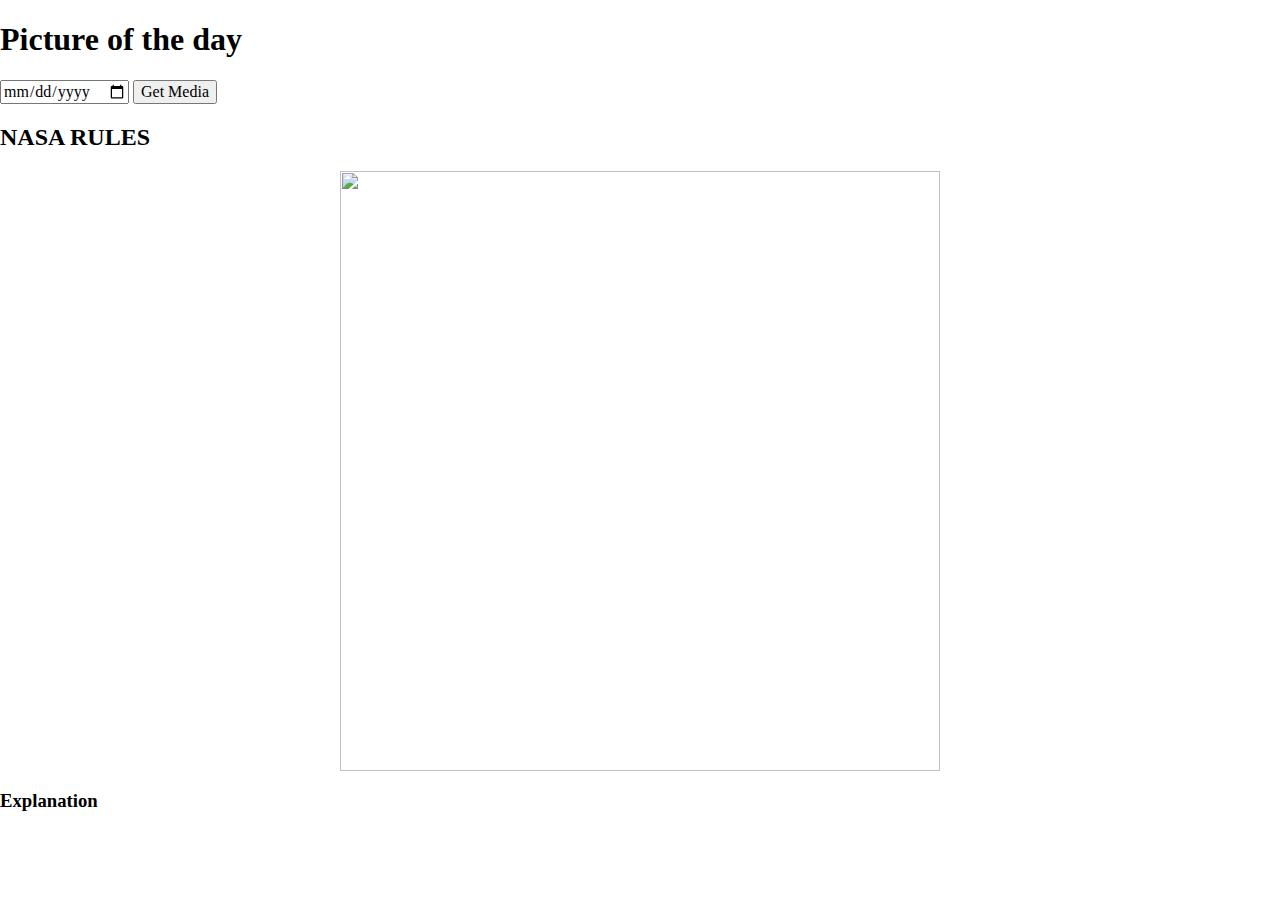
==== card-game/index.html @ 8eec3d51 "first hands on , on local storage" ====
<!DOCTYPE html>
<html lang="en">
  <head>
    <meta charset="utf-8" />
    <meta name="description" content="This is where your description goes" />
    <meta name="keywords" content="one, two, three" />

    <title>Title in the tab</title>

    <!-- external CSS link -->
    <link rel="stylesheet" href="css/normalize.css" />
    <link rel="stylesheet" href="css/style.css" />
  </head>
  <body>
    <h1>Picture of the day</h1>
    <input type="date" name="" value="" />
    <button type="button" name="button">Get Media</button>

    <h2>NASA RULES</h2>
    <img src="#" alt="" />
    <!-- <iframe src="" frameborder="0"></iframe> -->
    <h3>Explanation</h3>

    <script type="text/javascript" src="js/main.js"></script>
  </body>
</html>
---- card-game/css/style.css ----
/******************************************
/* CSS
/*******************************************/

/* Box Model Hack */
* {
  box-sizing: border-box;
}

/******************************************
/* LAYOUT
/*******************************************/
img {
  display: block;
  margin: 0 auto;
  height: 600px;
  width: 600px;
}

/******************************************
/* ADDITIONAL STYLES
/*******************************************/
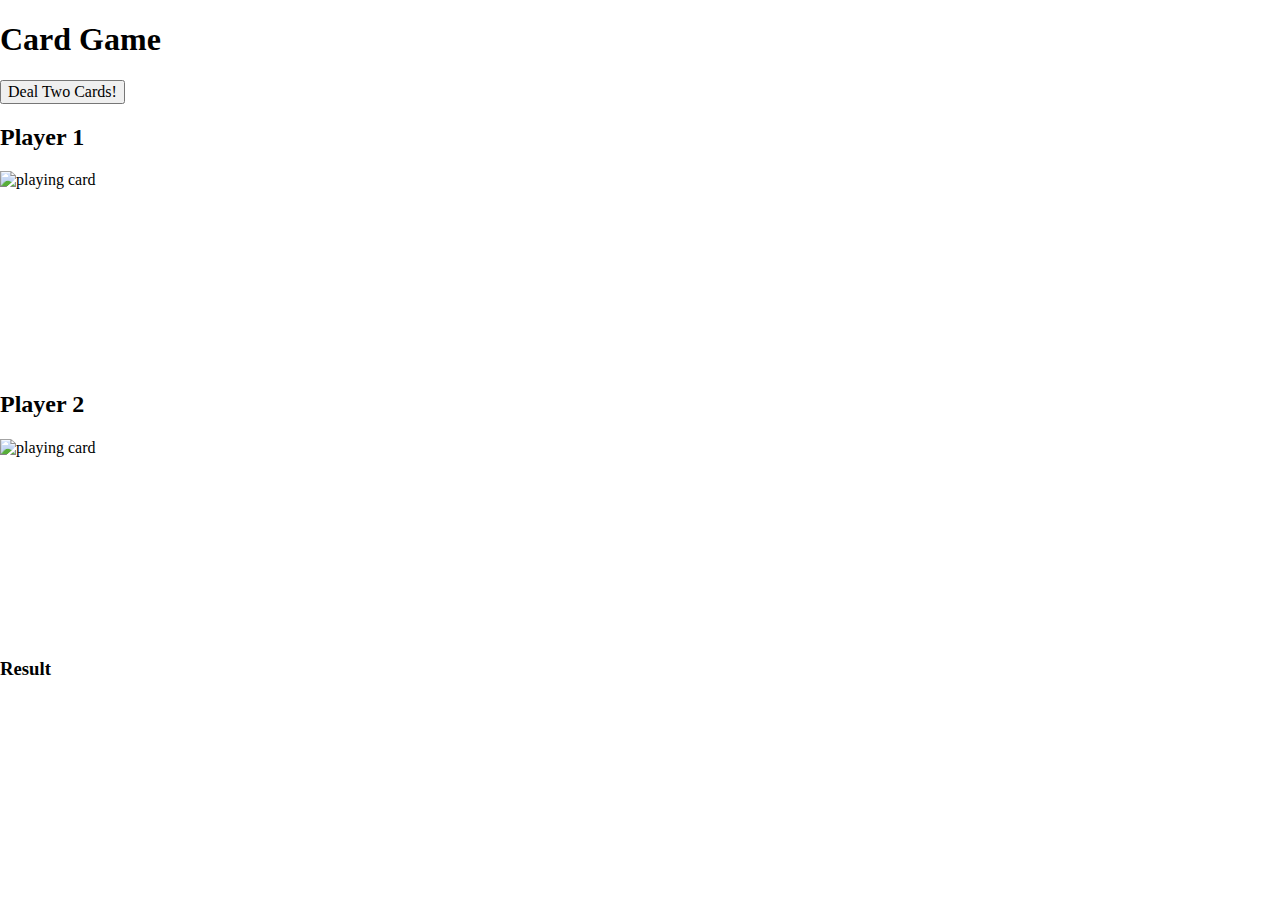
==== commit 29bef174: "finished the card game with the api" ====
--- a/card-game/index.html
+++ b/card-game/index.html
@@ -12,15 +12,14 @@
     <link rel="stylesheet" href="css/style.css" />
   </head>
   <body>
-    <h1>Picture of the day</h1>
-    <input type="date" name="" value="" />
-    <button type="button" name="button">Get Media</button>
+    <h1>Card Game</h1>
 
-    <h2>NASA RULES</h2>
-    <img src="#" alt="" />
-    <!-- <iframe src="" frameborder="0"></iframe> -->
-    <h3>Explanation</h3>
-
+    <button>Deal Two Cards!</button>
+    <h2>Player 1</h2>
+    <img id="player1" src="" alt="playing card" />
+    <h2>Player 2</h2>
+    <img id="player2" src="" alt="playing card" />
+    <h3>Result</h3>
     <script type="text/javascript" src="js/main.js"></script>
   </body>
 </html>
--- a/card-game/css/style.css
+++ b/card-game/css/style.css
@@ -13,8 +13,8 @@
 img {
   display: block;
   margin: 0 auto;
-  height: 600px;
-  width: 600px;
+  height: 200px;
+  /* width: 200px; */
 }
 
 /******************************************
